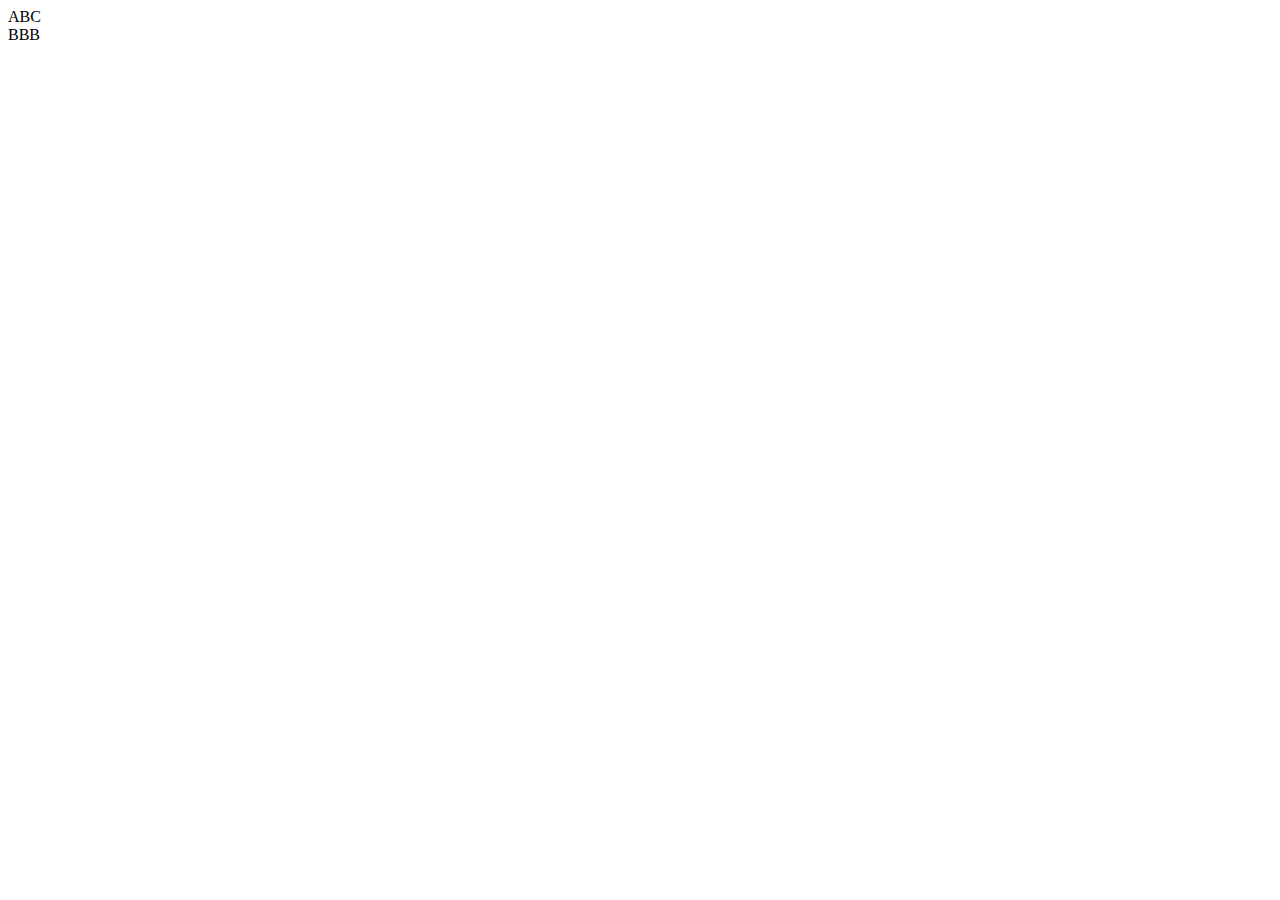
==== index.html @ 24a41123 "first commit" ====
<!DOCTYPE html>
<html lang="en">
<head>
	<meta charset="UTF-8">
	<meta name="viewport" content="width=device-width, initial-scale=1.0">
	<link rel="stylesheet" href="sweWindow.css">
	<script defer src="sweWindow.js"></script>
	<title>SWE-Window</title>
</head>
<body>
	<div id="screen">
		<div id="hogehoge" title="最初のウィンドウなんだけどなぁ" class="sweWindow">ABC</div>
		<div id="udauda" title="横長のウィンドウってことぉ〜" class="sweWindow">BBB</div>
	</div>
</body>
</html>
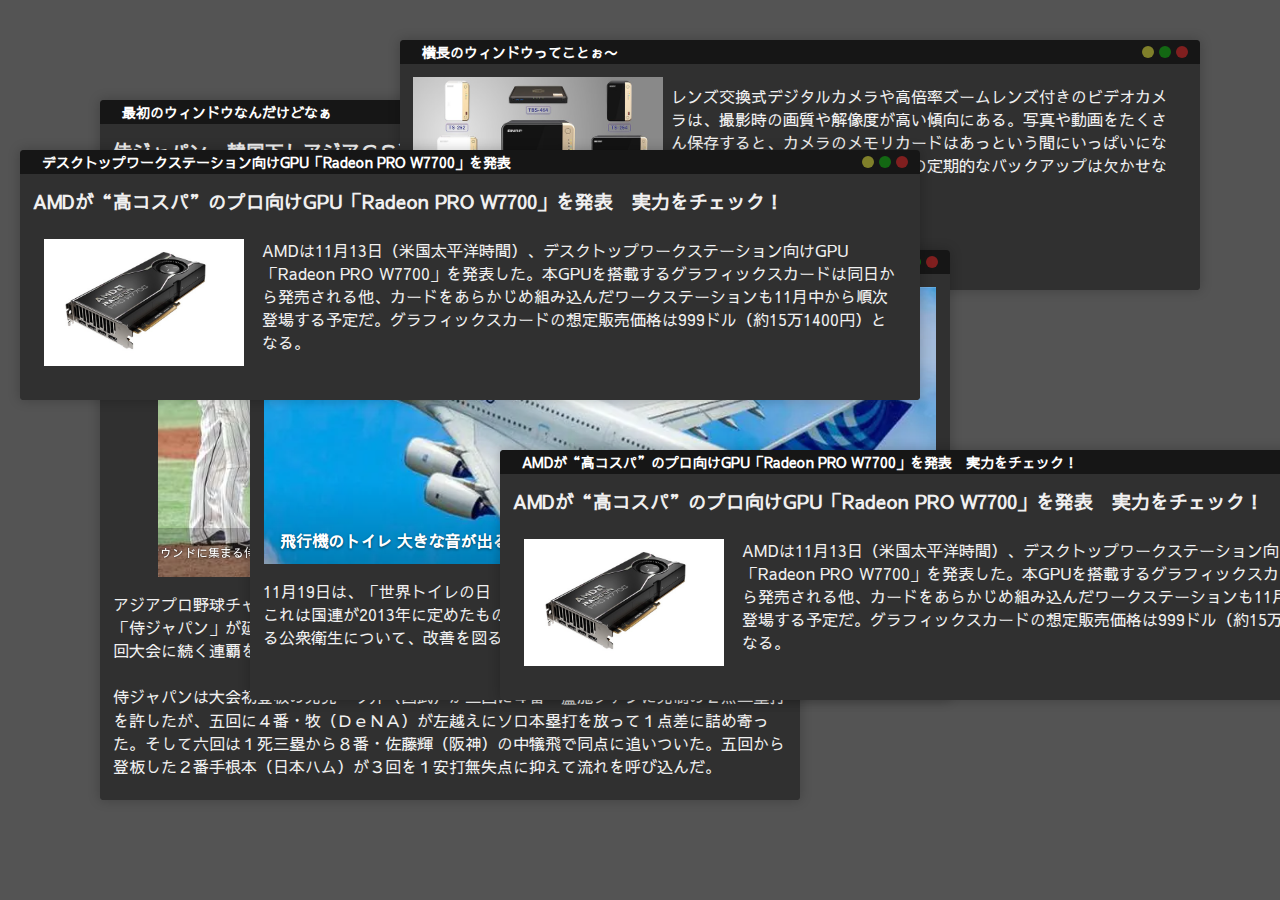
==== commit 4f381540: "arranged sample windows" ====
--- a/index.html
+++ b/index.html
@@ -9,8 +9,40 @@
 </head>
 <body>
 	<div id="screen">
-		<div id="hogehoge" title="最初のウィンドウなんだけどなぁ" class="sweWindow">ABC</div>
-		<div id="udauda" title="横長のウィンドウってことぉ〜" class="sweWindow">BBB</div>
+		<div id="hogehoge" title="最初のウィンドウなんだけどなぁ" class="sweWindow">
+			<h3>侍ジャパン、韓国下しアジアＣＳ連覇！　門脇が延長十回にサヨナラ打</h3>
+			<div class="center"><img src="baseballjapan.png"></div>
+			<pre style="height: 200px;">アジアプロ野球チャンピオンシップ決勝（１９日、日本４ｘ－３韓国、東京Ｄ）野球日本代表「侍ジャパン」が延長十回タイブレークの末、韓国に逆転サヨナラ勝ちし、２０１７年の第１回大会に続く連覇を果たした。
+
+				侍ジャパンは大会初登板の先発・今井（西武）が三回に４番・盧施ファンに先制の２点二塁打を許したが、五回に４番・牧（ＤｅＮＡ）が左越えにソロ本塁打を放って１点差に詰め寄った。そして六回は１死三塁から８番・佐藤輝（阪神）の中犠飛で同点に追いついた。五回から登板した２番手根本（日本ハム）が３回を１安打無失点に抑えて流れを呼び込んだ。
+				
+				２－２の延長十回から無死一、二塁でスタートするタイブレークに突入。１点を勝ち越されたその裏、代打・古賀（西武）の犠打と牧の申告敬遠で１死満塁としたあと、坂倉（広島）の中犠飛でまず同点に追いついた。さらに万波（日本ハム）の申告敬遠で２死満塁とし、門脇（巨人）が左前打を放ち勝負を決めた。</pre>
+		</div>
+		<div id="ugauga" title="横長のウィンドウってことぉ〜" class="sweWindow">
+			<div class="row">
+				<img src="QNAP.jpg" width="250px">
+				<pre>レンズ交換式デジタルカメラや高倍率ズームレンズ付きのビデオカメラは、撮影時の画質や解像度が高い傾向にある。写真や動画をたくさん保存すると、カメラのメモリカードはあっという間にいっぱいになる。ゆえに、データ（ファイル）の定期的なバックアップは欠かせない。</pre>
+			</div>
+		</div>
+		<div id="bahibahi" title="日本のトイレはきれいで良かったよぉ" class="sweWindow">
+			<div class="center"><img src="airplane.png"></div>
+			<pre>11月19日は、「世界トイレの日（World Toilet Day）」とされています。
+これは国連が2013年に定めたもので、一部地域ではまだ発達していないトイレをはじめとする公衆衛生について、改善を図るべく世界的に考えを巡らせる日とされています。</pre>
+		</div>
+		<div id="yagiyagi" title="AMDが“高コスパ”のプロ向けGPU「Radeon PRO W7700」を発表　実力をチェック！" class="sweWindow">
+			<h3>AMDが“高コスパ”のプロ向けGPU「Radeon PRO W7700」を発表　実力をチェック！</h3>
+			<div class="row">
+				<div class="center"><img src="radeon.jpg" width="200px"></div>
+				<pre>AMDは11月13日（米国太平洋時間）、デスクトップワークステーション向けGPU「Radeon PRO W7700」を発表した。本GPUを搭載するグラフィックスカードは同日から発売される他、カードをあらかじめ組み込んだワークステーションも11月中から順次登場する予定だ。グラフィックスカードの想定販売価格は999ドル（約15万1400円）となる。</pre>
+			</div>
+		</div>
+		<div id="guriguri" title="デスクトップワークステーション向けGPU「Radeon PRO W7700」を発表" class="sweWindow">
+			<h3>AMDが“高コスパ”のプロ向けGPU「Radeon PRO W7700」を発表　実力をチェック！</h3>
+			<div class="row">
+				<div class="center"><img src="radeon.jpg" width="200px"></div>
+				<pre>AMDは11月13日（米国太平洋時間）、デスクトップワークステーション向けGPU「Radeon PRO W7700」を発表した。本GPUを搭載するグラフィックスカードは同日から発売される他、カードをあらかじめ組み込んだワークステーションも11月中から順次登場する予定だ。グラフィックスカードの想定販売価格は999ドル（約15万1400円）となる。</pre>
+			</div>
+		</div>
 	</div>
 </body>
 </html> 
--- a/sweWindow.css
+++ b/sweWindow.css
@@ -0,0 +1,334 @@
+@import url('https://fonts.googleapis.com/css2?family=Sawarabi+Gothic&display=swap');
+
+
+:root {
+	--sweWindow-border: 1px solid rgb(88, 88, 88);
+	--sweWindow-background-color: rgb(48, 48, 48);
+	--sweWindow-font-color: rgb(240, 240, 240);
+	--sweWindow-padding-size: 5px;
+
+	--sweWindow-border-radius: 4px;
+	--sweWindow-box-shadow: 0 0 12px 1px rgba(0, 0, 0, 0.2);
+
+	--sweWindow-header-height: 24px;
+	--sweWindow-header-padding-top: 2px;
+	--sweWindow-header-padding-right: 2px;
+	--sweWindow-header-padding-bottom: 2px;
+	--sweWindow-header-padding-left: 12px;
+	--sweWindow-header-font-color: rgb(255, 255, 255);
+	--sweWindow-header-font-weight: 700;
+	--sweWindow-header-background-color: rgb(22, 22, 22);
+	--sweWindow-header-font-size: 14px;
+	--sweWindow-header-button-minimize: rgb(128, 128, 42);
+	--sweWindow-header-button-minimize-hover: rgb(165, 165, 0);
+	--sweWindow-header-button-maximize: rgb(19, 104, 19);
+	--sweWindow-header-button-maximize-hover: rgb(0, 129, 0);
+	--sweWindow-header-button-close: rgb(128, 31, 31);
+	--sweWindow-header-button-close-hover: rgb(165, 0, 0);
+
+	--sweWindow-header-dragging-font-color: rgb(32, 32, 32);
+	--sweWindow-header-dragging-background-color: rgb(136, 173, 173);
+}
+
+
+* {
+	margin: 0;
+	padding: 0;
+	box-sizing: border-box;
+	background-color: rgb(84, 84, 84);
+	font-family: 'Sawarabi Gothic', sans-serif;
+}
+
+#screen {
+	width: 100vw;
+	height: 100vh;
+}
+#hogehoge {
+	width: 700px;
+	height: 700px;
+	position: absolute;
+	top: 100px;
+	left: 100px;
+}
+#ugauga {
+	width: 800px;
+	height: 250px;
+	position: absolute;
+	top: 40px;
+	left: 400px;
+}
+#bahibahi {
+	width: 700px;
+	height: 450px;
+	position: absolute;
+	top: 250px;
+	left: 250px;
+}
+#yagiyagi {
+	width: 900px;
+	height: 250px;
+	position: absolute;
+	top: 450px;
+	left: 500px;
+}
+#guriguri {
+	width: 900px;
+	height: 250px;
+	position: absolute;
+	top: 150px;
+	left: 20px;
+}
+h3 {
+	padding: 8px;
+}
+pre {
+	white-space: pre-line;
+	padding: 8px;
+	background-color: transparent;
+	overflow-y: auto;
+}
+.center {
+	display: flex;
+	justify-content: center;
+	width: 100%;
+	padding: 8px 0;
+	background-color: transparent;
+}
+.row {
+	display: flex;
+	flex-direction: row;
+	justify-content: flex-start;
+	align-items: flex-start;
+	padding: 8px;
+}
+
+
+.sweWindowFrame {
+	position: absolute;
+	display: flex;
+	flex-direction: column;
+	justify-content: flex-start;
+	align-items: center;
+	border-radius: var(--sweWindow-border-radius);
+	border: none;
+	background-color: var(--sweWindow-background-color);
+	color: var(--sweWindow-font-color);
+	padding: 0;
+	border-radius: var(--sweWindow-border-radius);
+	box-shadow: var(--sweWindow-box-shadow);
+	z-index: 0;
+}
+
+.sweWindow {
+	display: linline-block;
+	height: calc(100% - var(--sweWindow-header-height));
+	background-color: var(--sweWindow-background-color);
+	color: var(--sweWindow-font-color);
+	padding: var(--sweWindow-padding-size);
+	border-radius: var(--sweWindow-border-radius);
+	overflow: hidden;
+}
+.sweWindow * {
+	background-color: transparent;
+}
+
+.sweWindowFrame.dragging .sweWindowHeader {
+	color: var(--sweWindow-header-dragging-font-color);
+	background-color: var(--sweWindow-header-dragging-background-color);
+}
+
+.sweWindowFrame.minimize .sweWindowHeader {
+	border-bottom-left-radius: var(--sweWindow-border-radius);
+	border-bottom-right-radius: var(--sweWindow-border-radius);
+}
+
+.sweWindowFrame .sweWindowHeader {
+	position: absolute;
+	right: 0;
+	top: 0;
+	width: 100%;
+	display: flex;
+	flex-wrap: nowrap;
+	flex-direction: row;
+	justify-content: flex-start;
+	align-items: center;
+	min-height: 14px;
+	height: var(--sweWindow-header-height);
+	background-color: var(--sweWindow-header-background-color);
+	color: var(--sweWindow-header-font-color);
+	font-weight: var(--sweWindow-header-font-weight);
+	font-size: var(--sweWindow-header-font-size);
+
+	padding-top: var(--sweWindow-header-padding-top);
+	padding-right: var(--sweWindow-header-padding-right);
+	padding-bottom: var(--sweWindow-header-padding-bottom);
+	padding-left: var(--sweWindow-header-padding-left);
+
+	border-top-left-radius: var(--sweWindow-border-radius);
+	border-top-right-radius: var(--sweWindow-border-radius);
+}
+
+
+.sweWindowHeader .sweWindowHeaderTitle {
+	background-color: transparent;
+	user-select: none;
+	padding-left: 10px;
+	width: calc(100% - 60px);
+	white-space: nowrap;
+	overflow: hidden;
+}
+
+
+.sweWindowHeader .sweWindowHeaderButtons {
+	display: flex;
+	flex-wrap: nowrap;
+	flex-direction: row;
+	justify-content: flex-end;
+	align-items: center;
+	width: 50px;
+	margin-right: 10px;
+	background-color: transparent;
+}
+
+.sweWindowHeaderButtons button {
+    border-radius: 50%;
+    display: flex;
+    justify-content: center;
+    align-items: center;
+    width: 12px;
+    height: 12px;
+    text-decoration: none;
+    text-align: center;
+	border: none;
+	outline: none;
+	color: #FFF;
+}
+.sweWindowHeaderButtons button.minimize {
+	background: var(--sweWindow-header-button-minimize);
+}
+.sweWindowHeaderButtons button.minimize:hover {
+	background: var(--sweWindow-header-button-minimize-hover);
+}
+.sweWindowHeaderButtons button.maximize {
+	background: var(--sweWindow-header-button-maximize);
+}
+.sweWindowHeaderButtons button.maximize:hover {
+	background: var(--sweWindow-header-button-maximize-hover);
+}
+.sweWindowHeaderButtons button.close {
+	background: var(--sweWindow-header-button-close);
+}
+.sweWindowHeaderButtons button.close:hover {
+	background: var(--sweWindow-header-button-close-hover);
+}
+.sweWindowHeaderButtons button:not(:last-child) {
+	margin-right: 5px;
+}
+
+
+.sweWindowFrame .sweWindow_resize_top {
+	position: absolute;
+	top: -2px;
+	left: 4px;
+	height: 4px;
+	width: calc(100% - 8px);
+	background-color: transparent;
+}
+.sweWindowFrame .sweWindow_resize_top:hover {
+	cursor: ns-resize;
+}
+.sweWindowFrame .sweWindow_resize_topRight {
+	position: absolute;
+	top: -2px;
+	right: -4px;
+	height: 8px;
+	width: 8px;
+	background-color: transparent;
+}
+.sweWindowFrame .sweWindow_resize_topRight:hover {
+	cursor: nesw-resize;
+}
+.sweWindowFrame .sweWindow_resize_right {
+	position: absolute;
+	top: 4px;
+	right: -2px;
+	height: calc(100% - 8px);
+	width: 4px;
+	background-color: transparent;
+}
+.sweWindowFrame .sweWindow_resize_right:hover {
+	cursor: ew-resize;
+}
+.sweWindowFrame .sweWindow_resize_rightBottom {
+	position: absolute;
+	bottom: -2px;
+	right: -2px;
+	height: 8px;
+	width: 8px;
+	background-color: transparent;
+}
+.sweWindowFrame .sweWindow_resize_rightBottom:hover {
+	cursor: nwse-resize;
+}
+.sweWindowFrame .sweWindow_resize_bottom {
+	position: absolute;
+	bottom: -2px;
+	left: 4px;
+	height: 4px;
+	width: calc(100% - 8px);
+	background-color: transparent;
+}
+.sweWindowFrame .sweWindow_resize_bottom:hover {
+	cursor: ns-resize;
+}
+.sweWindowFrame .sweWindow_resize_bottomLeft {
+	position: absolute;
+	bottom: -2px;
+	left: -2px;
+	height: 8px;
+	width: 8px;
+	background-color: transparent;
+}
+.sweWindowFrame .sweWindow_resize_bottomLeft:hover {
+	cursor: nesw-resize;
+}
+.sweWindowFrame .sweWindow_resize_left {
+	position: absolute;
+	top: 4px;
+	left: -2px;
+	height: calc(100% - 8px);
+	width: 4px;
+	background-color: transparent;
+}
+.sweWindowFrame .sweWindow_resize_left:hover {
+	cursor: ew-resize;
+}
+.sweWindowFrame .sweWindow_resize_leftTop {
+	position: absolute;
+	top: -2px;
+	left: -2px;
+	height: 8px;
+	width: 8px;
+	background-color: transparent;
+}
+.sweWindowFrame .sweWindow_resize_leftTop:hover {
+	cursor: nwse-resize;
+}
+
+.sweWindowMinimizeZone {
+	position: absolute;
+	bottom: 0;
+	left: 0;
+	display: flex;
+	flex-direction: row;
+	flex-wrap: nowrap;
+	justify-content: flex-start;
+	align-items: center;
+	width: 100%;
+	height: var(--sweWindow-header-height);
+	z-index: 5;
+/*
+	background-color: orange;
+	opacity: 0.1;
+*/
+}